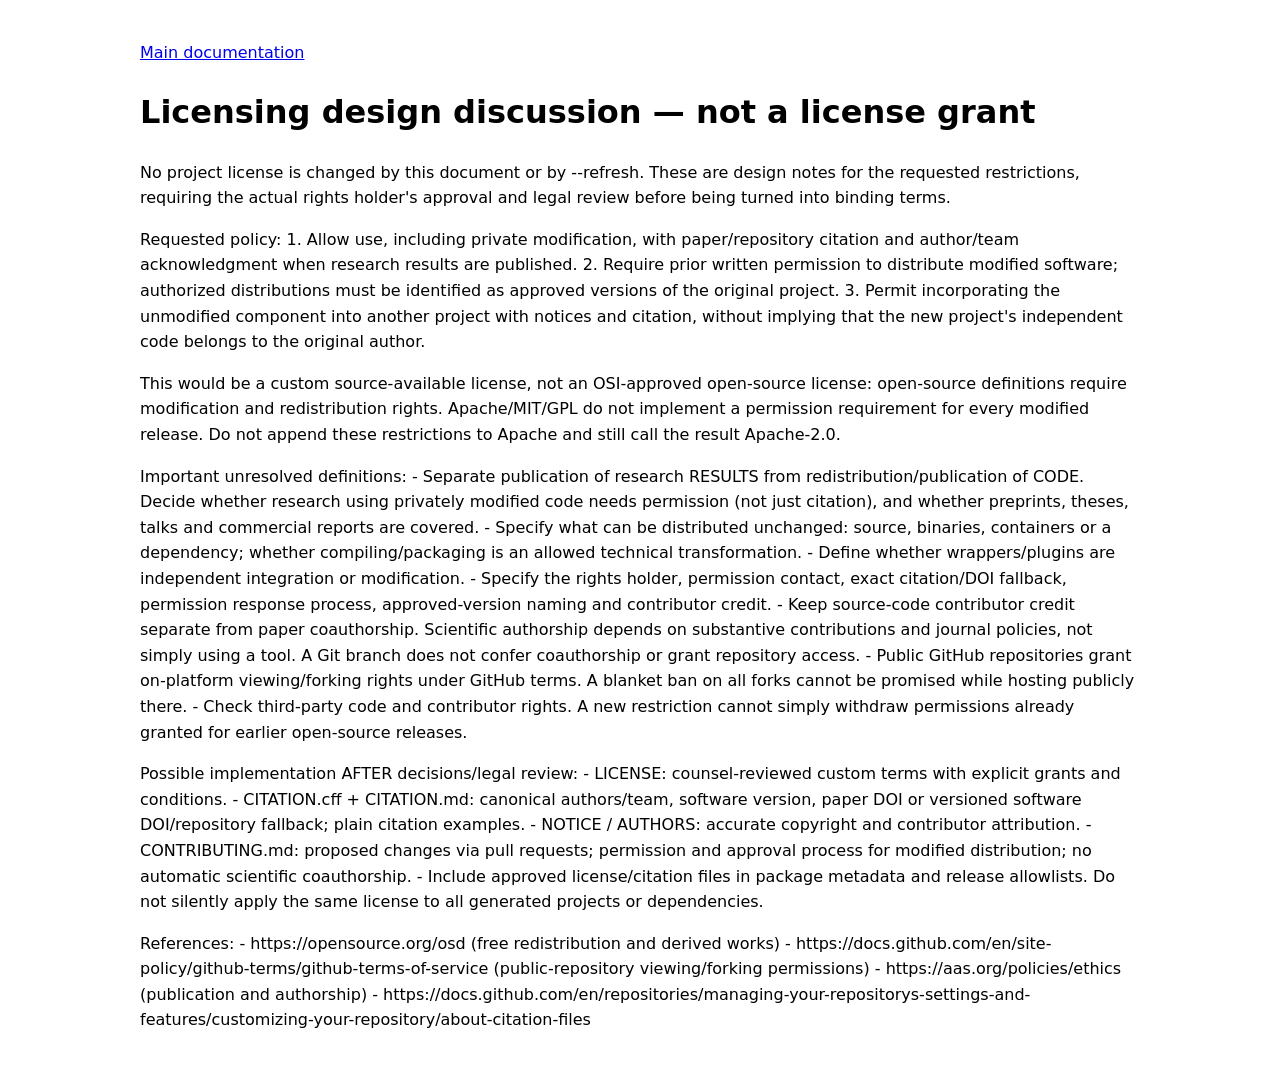
==== docs/LICENSING_OPTIONS.html @ 7eda2d02 "Add AI-assisted project refresh workflow in 1.2.0" ====
<!doctype html><html lang="en"><head><meta charset="utf-8"><meta name="viewport" content="width=device-width,initial-scale=1"><title>LICENSING_OPTIONS</title><style>body{max-width:1000px;margin:40px auto;padding:0 20px;font:16px/1.6 system-ui}pre{background:#edf2f4;padding:16px;overflow:auto}</style></head><body><nav><a href="index.html">Main documentation</a></nav><h1 id="licensing-design-discussion-not-a-license-grant">Licensing design discussion — not a license grant</h1>
<p>No project license is changed by this document or by --refresh. These are design
notes for the requested restrictions, requiring the actual rights holder's approval
and legal review before being turned into binding terms.</p>
<p>Requested policy:
1. Allow use, including private modification, with paper/repository citation and
   author/team acknowledgment when research results are published.
2. Require prior written permission to distribute modified software; authorized
   distributions must be identified as approved versions of the original project.
3. Permit incorporating the unmodified component into another project with notices
   and citation, without implying that the new project's independent code belongs
   to the original author.</p>
<p>This would be a custom source-available license, not an OSI-approved open-source
license: open-source definitions require modification and redistribution rights.
Apache/MIT/GPL do not implement a permission requirement for every modified release.
Do not append these restrictions to Apache and still call the result Apache-2.0.</p>
<p>Important unresolved definitions:
- Separate publication of research RESULTS from redistribution/publication of CODE.
  Decide whether research using privately modified code needs permission (not just
  citation), and whether preprints, theses, talks and commercial reports are covered.
- Specify what can be distributed unchanged: source, binaries, containers or a
  dependency; whether compiling/packaging is an allowed technical transformation.
- Define whether wrappers/plugins are independent integration or modification.
- Specify the rights holder, permission contact, exact citation/DOI fallback,
  permission response process, approved-version naming and contributor credit.
- Keep source-code contributor credit separate from paper coauthorship. Scientific
  authorship depends on substantive contributions and journal policies, not simply
  using a tool. A Git branch does not confer coauthorship or grant repository access.
- Public GitHub repositories grant on-platform viewing/forking rights under GitHub
  terms. A blanket ban on all forks cannot be promised while hosting publicly there.
- Check third-party code and contributor rights. A new restriction cannot simply
  withdraw permissions already granted for earlier open-source releases.</p>
<p>Possible implementation AFTER decisions/legal review:
- LICENSE: counsel-reviewed custom terms with explicit grants and conditions.
- CITATION.cff + CITATION.md: canonical authors/team, software version, paper DOI
  or versioned software DOI/repository fallback; plain citation examples.
- NOTICE / AUTHORS: accurate copyright and contributor attribution.
- CONTRIBUTING.md: proposed changes via pull requests; permission and approval
  process for modified distribution; no automatic scientific coauthorship.
- Include approved license/citation files in package metadata and release allowlists.
  Do not silently apply the same license to all generated projects or dependencies.</p>
<p>References:
- https://opensource.org/osd (free redistribution and derived works)
- https://docs.github.com/en/site-policy/github-terms/github-terms-of-service
  (public-repository viewing/forking permissions)
- https://aas.org/policies/ethics (publication and authorship)
- https://docs.github.com/en/repositories/managing-your-repositorys-settings-and-features/customizing-your-repository/about-citation-files</p></body></html>
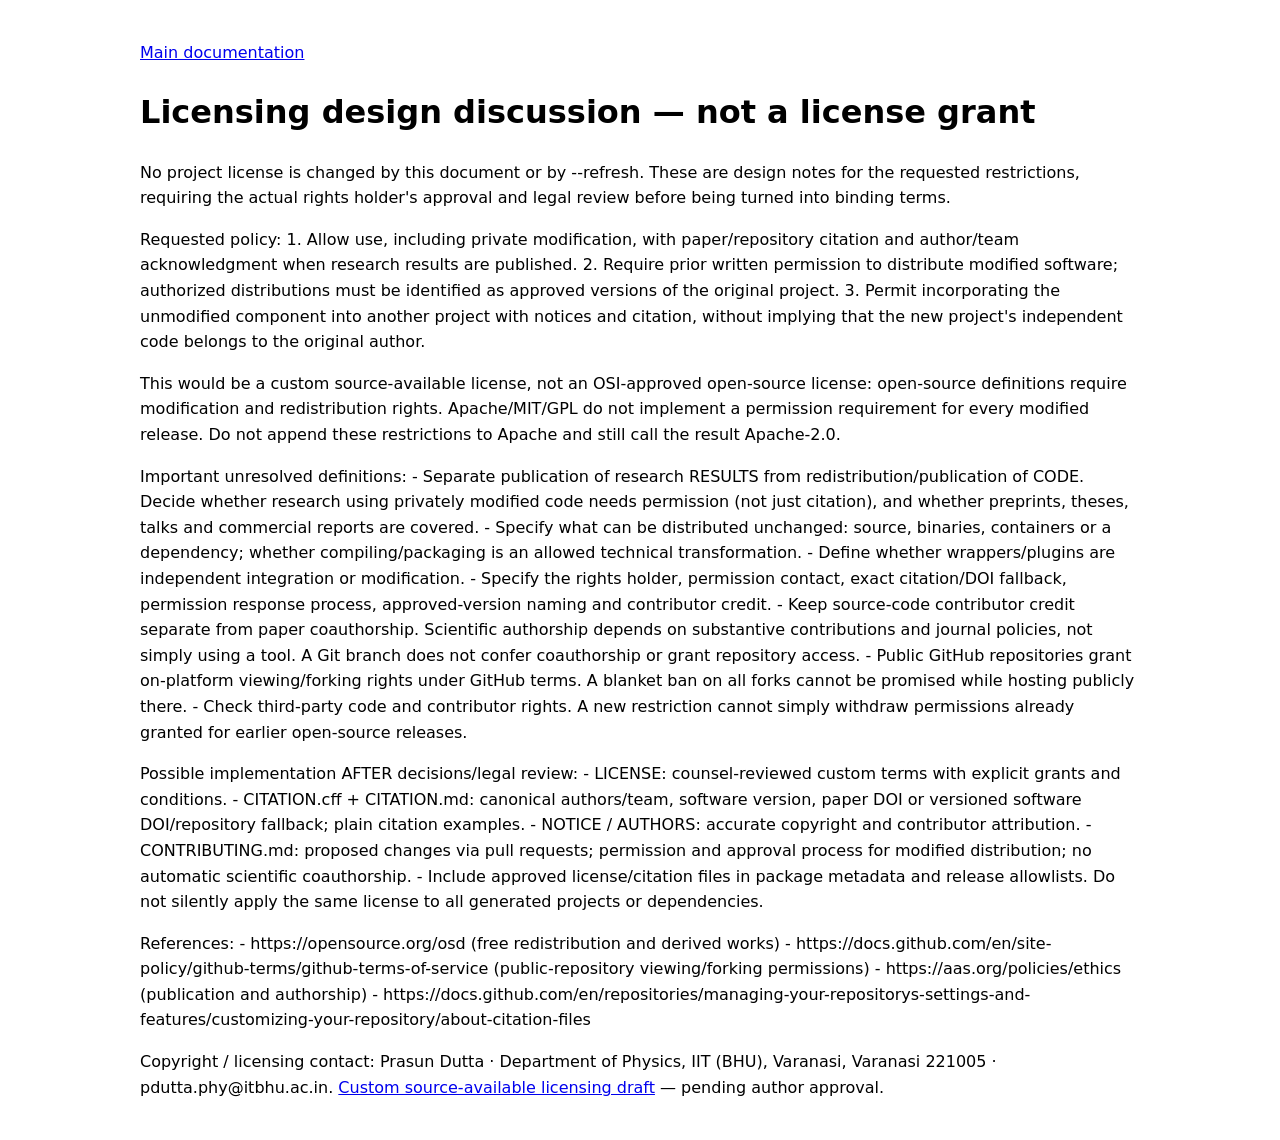
==== commit 970a938e: "Release 1.3.0: add licensing drafts and HTML attribution" ====
--- a/docs/LICENSING_OPTIONS.html
+++ b/docs/LICENSING_OPTIONS.html
@@ -44,4 +44,7 @@
 - https://docs.github.com/en/site-policy/github-terms/github-terms-of-service
   (public-repository viewing/forking permissions)
 - https://aas.org/policies/ethics (publication and authorship)
-- https://docs.github.com/en/repositories/managing-your-repositorys-settings-and-features/customizing-your-repository/about-citation-files</p></body></html>
+- https://docs.github.com/en/repositories/managing-your-repositorys-settings-and-features/customizing-your-repository/about-citation-files</p><!-- project-lisence footer begin -->
+<footer aria-label="Licensing"><p>Copyright / licensing contact: Prasun Dutta · Department of Physics, IIT (BHU), Varanasi, Varanasi 221005 · pdutta.phy@itbhu.ac.in. <a href="../lisence/LICENSE.html">Custom source-available licensing draft</a> — pending author approval.</p></footer>
+<!-- project-lisence footer end -->
+</body></html>
